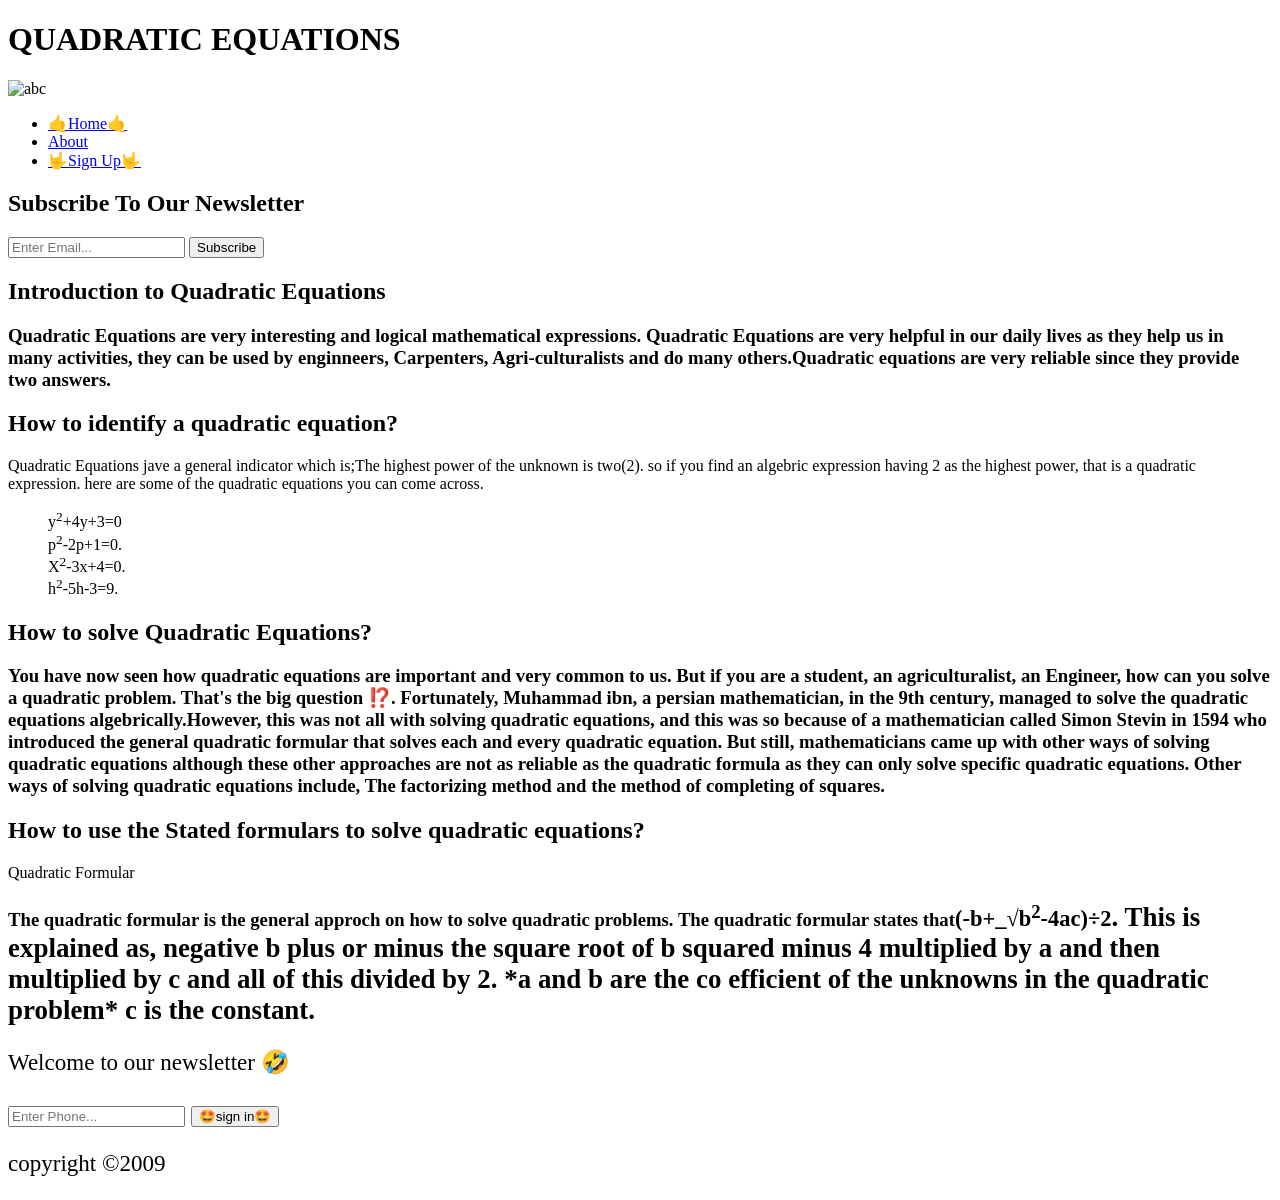
==== index.html @ b99b853f "Update index.html" ====
<!DOCTYPE html>
<html lang="en">
<head>
    <meta charset="UTF-8">
    <title>STUART math.html</title>
</head>
<link rel="stylesheet" href="ang.cr7.css">
<body>
   <h1>QUADRATIC EQUATIONS</h1> 
   
   
   
   
    <img src="file:///storage/emulated/0/WhatsApp/Media/WhatsApp Images/Private/IMG.jpg" alt="abc">
    <nav><div class="dropdown">
        <ul>
          <li><a href="home.html">🤙Home🤙</a></li>
            <li><a href="#">About</a></li>
            <li><a href="sign.html"</>🤟Sign Up🤟</a></li>
            
            
            
        </ul>
        </div>
        </nav>
        
        
          <section id="newsletter">
      <div class="container">
        <h1>Subscribe To Our Newsletter</h1>
        <form>
          <input type="email" placeholder="Enter Email..." required>
          <button type="submit" class="button_1">Subscribe</button>
        </form>
      </div>
    </section>
        
      <h2>Introduction to Quadratic Equations</h2>  
     <h3>
        Quadratic Equations are very interesting  and logical mathematical expressions. Quadratic Equations are very helpful in our daily lives as they help us in many activities, they can be used by enginneers, Carpenters, Agri-culturalists and do many others.Quadratic equations are very reliable since they provide two answers.
     </h3>   
       <h2>How to identify a quadratic equation?</h2> 
        
     
         Quadratic Equations jave a general indicator which is;The highest power of the unknown is two(2). so if you find an algebric expression having 2 as the highest power, that is a quadratic expression. here are some of the quadratic equations you can come across.
         <ol>
y<sup>2</sup>+4y+3=0<br>
         p<sup>2</sup>-2p+1=0.<br>
         X<sup>2</sup>-3x+4=0.<br>
         h<sup>2</sup>-5h-3=9.<br>
             
         </ol>
       
        <h2>How to solve Quadratic Equations?</h2>
        
     <h3>
    You have now seen how quadratic equations are important and very common to us. But if you are a student, an agriculturalist, an Engineer, how can you solve a quadratic problem. That's the big question ⁉️. Fortunately, Muhammad ibn, a persian mathematician, in the 9th century, managed to solve the quadratic equations algebrically.However, this was not all with solving quadratic equations, and this was so because of a mathematician called Simon Stevin in 1594 who introduced the general quadratic formular that solves each and every quadratic equation. But still, mathematicians came up with other ways of solving quadratic equations 
 although  these other approaches  are not as reliable as the quadratic  formula  as they can only solve specific quadratic  equations.
 Other ways of solving quadratic equations  include, The factorizing method  and the method of completing of squares.
         
     </h3>   
        
        <h2> How to use the Stated formulars to solve quadratic equations?</h2>
        
    </div>
    
    
    
        <p1>Quadratic Formular</p1>
        
        <h3>The quadratic formular is the general approch on how to solve quadratic problems. The quadratic formular states that<big>(-b+_√b<sup>2</sup>-4ac)÷2<big>. This is explained as, negative b plus or minus the square root of b squared minus 4 multiplied by a and then multiplied by c and all of this divided by 2. *a and b are the co efficient of the unknowns in the quadratic problem* c is the constant.</h3>
        
<section id="phone">
    <div class="container">
        <p>Welcome to our newsletter 🤣</p>
        <form>
            <input type="phone" placeholder="Enter Phone..."required>
            <button type="submit">🤩sign in🤩</button>
            
            
        </form>
        
        
        
        
    </div>
    
    
    
    
    
    
    
</section>
 

<F more 
    
    
    
    
    
    
    
    
    
    
    
    
    
    <footer>
        <p>copyright &copy2009</p>
    </footer>
    
    
    
</body>
</html>
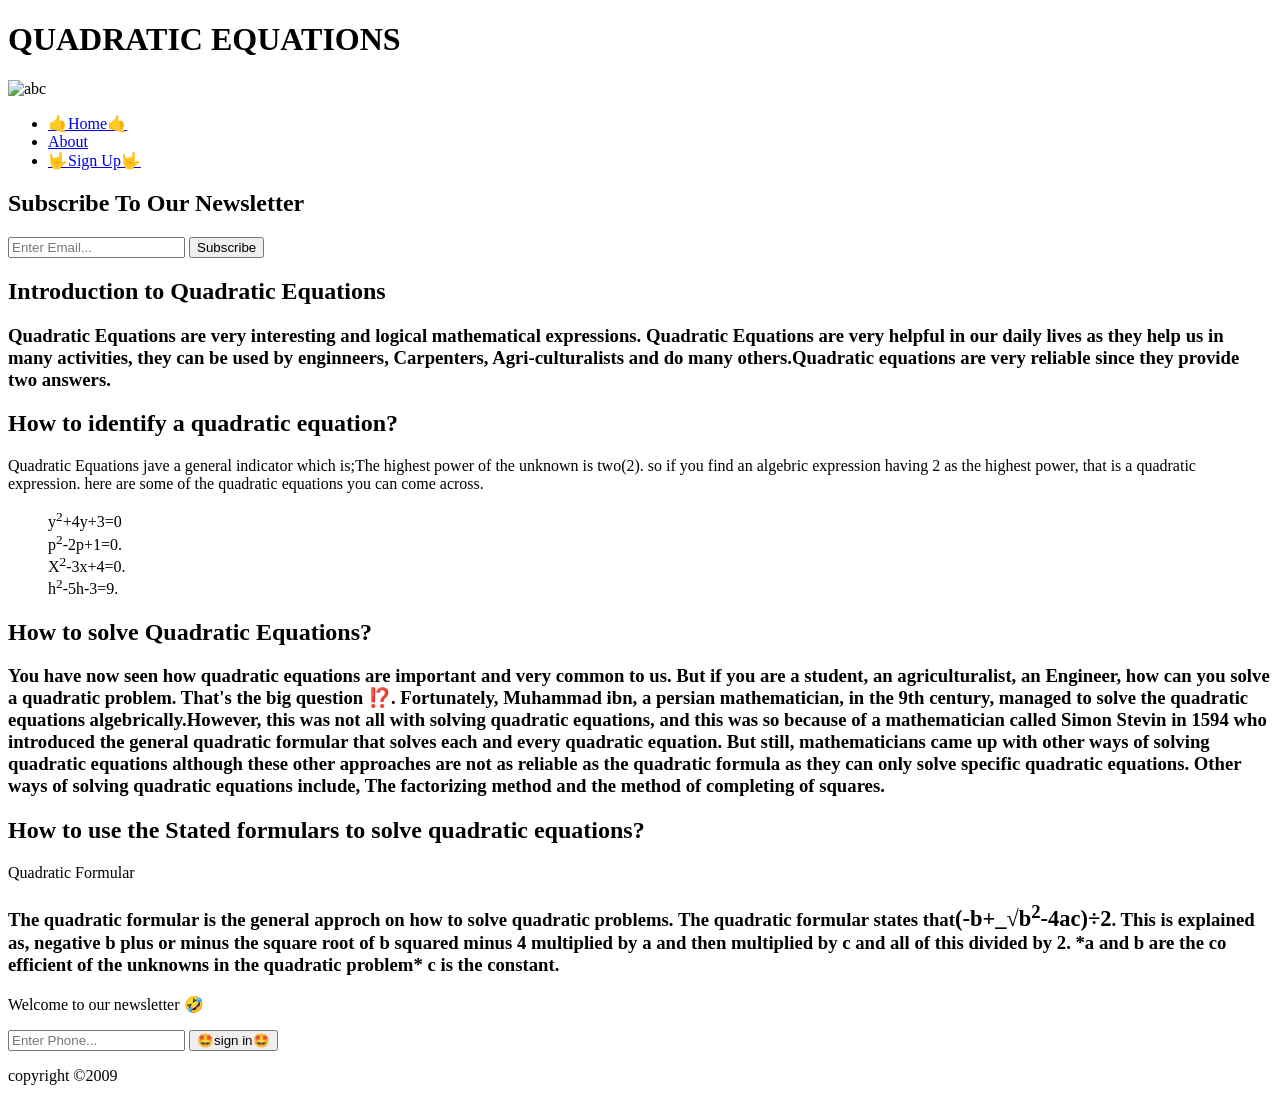
==== commit b271e977: "Update index.html" ====
--- a/index.html
+++ b/index.html
@@ -11,7 +11,7 @@
    
    
    
-    <img src="file:///storage/emulated/0/WhatsApp/Media/WhatsApp Images/Private/IMG.jpg" alt="abc">
+    <img src="IMG.jpg" alt="abc">
     <nav><div class="dropdown">
         <ul>
           <li><a href="home.html">🤙Home🤙</a></li>
@@ -68,7 +68,7 @@
     
         <p1>Quadratic Formular</p1>
         
-        <h3>The quadratic formular is the general approch on how to solve quadratic problems. The quadratic formular states that<big>(-b+_√b<sup>2</sup>-4ac)÷2<big>. This is explained as, negative b plus or minus the square root of b squared minus 4 multiplied by a and then multiplied by c and all of this divided by 2. *a and b are the co efficient of the unknowns in the quadratic problem* c is the constant.</h3>
+        <h3>The quadratic formular is the general approch on how to solve quadratic problems. The quadratic formular states that<big>(-b+_√b<sup>2</sup>-4ac)÷2</big>. This is explained as, negative b plus or minus the square root of b squared minus 4 multiplied by a and then multiplied by c and all of this divided by 2. *a and b are the co efficient of the unknowns in the quadratic problem* c is the constant.</h3>
         
 <section id="phone">
     <div class="container">
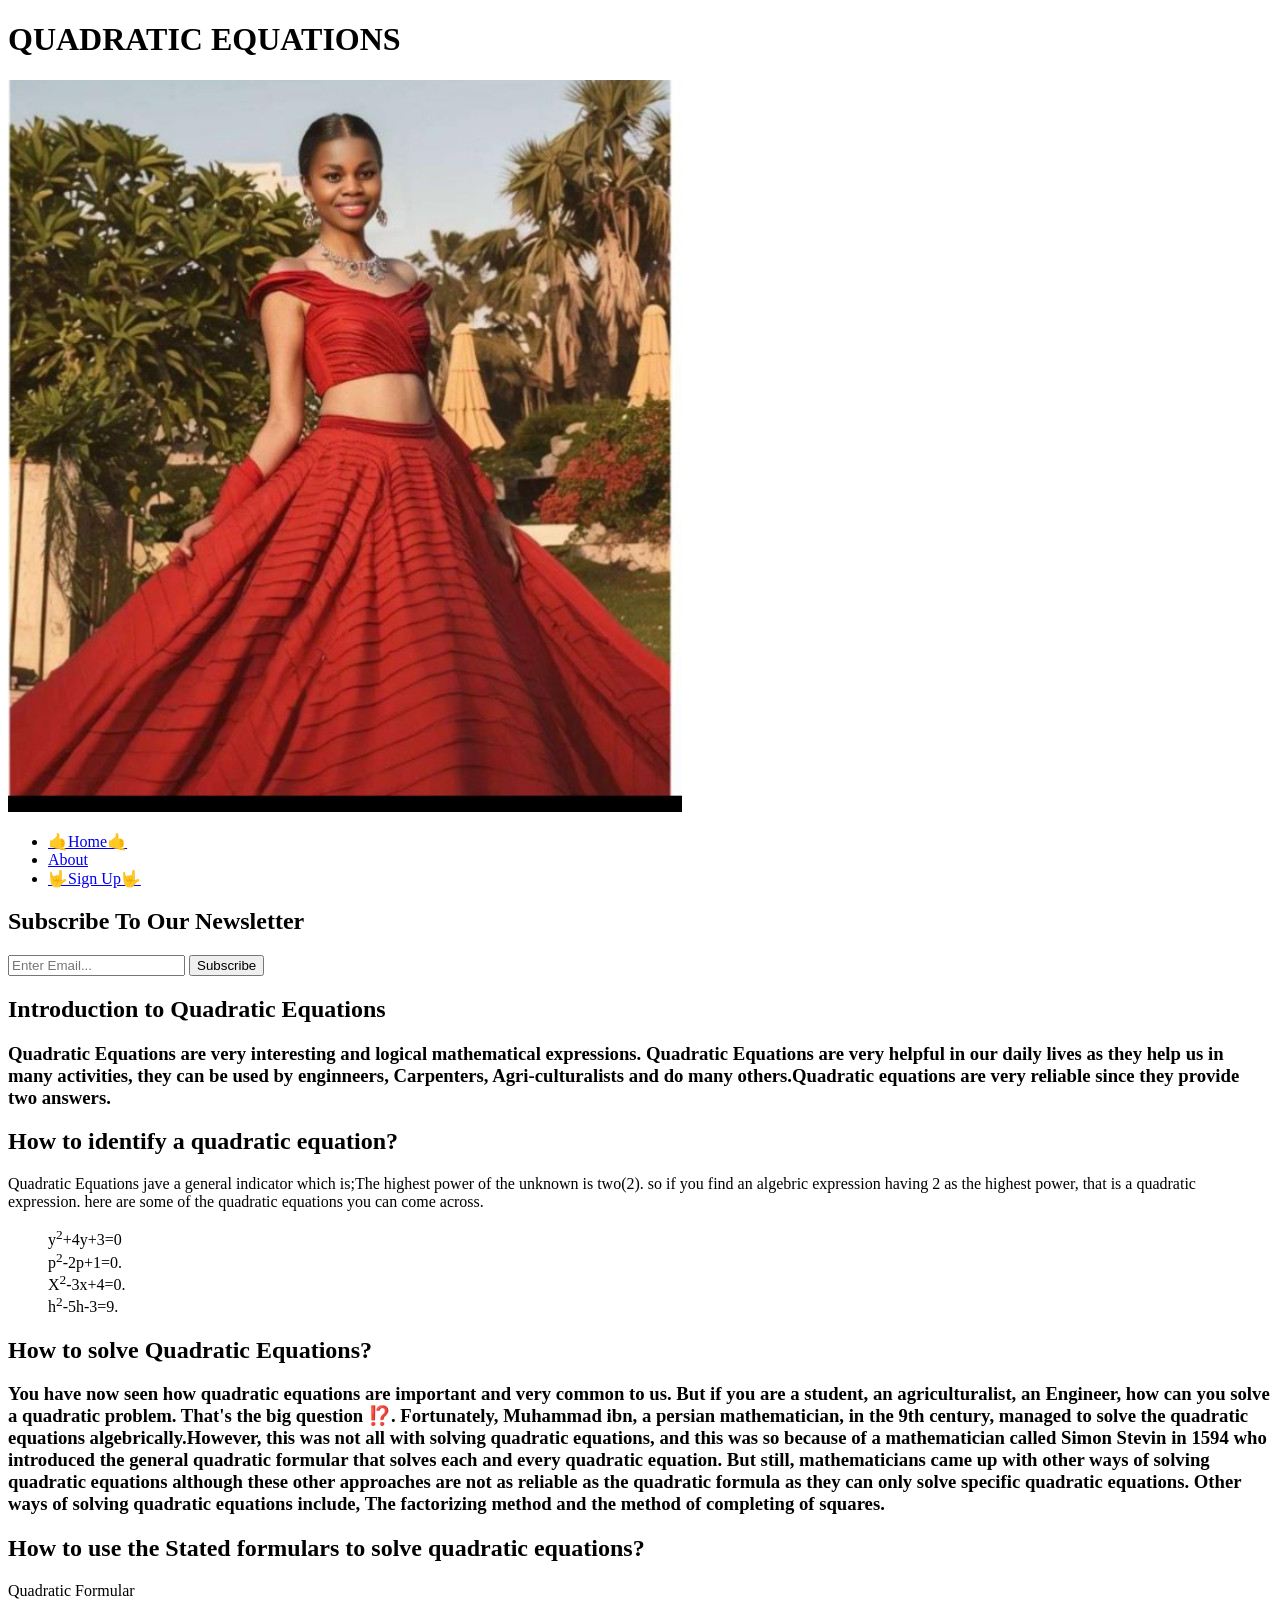
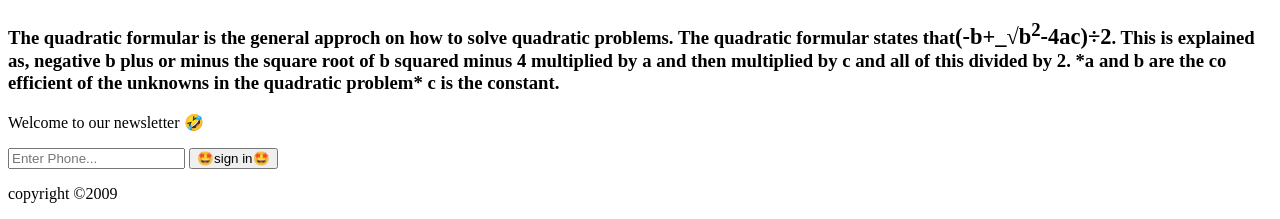
==== commit 4daa648a: "Update index.html" ====
--- a/index.html
+++ b/index.html
@@ -11,7 +11,7 @@
    
    
    
-    <img src="IMG.jpg" alt="abc">
+    <img src="IMG_20240713_232146.jpg" alt="abc">
     <nav><div class="dropdown">
         <ul>
           <li><a href="home.html">🤙Home🤙</a></li>
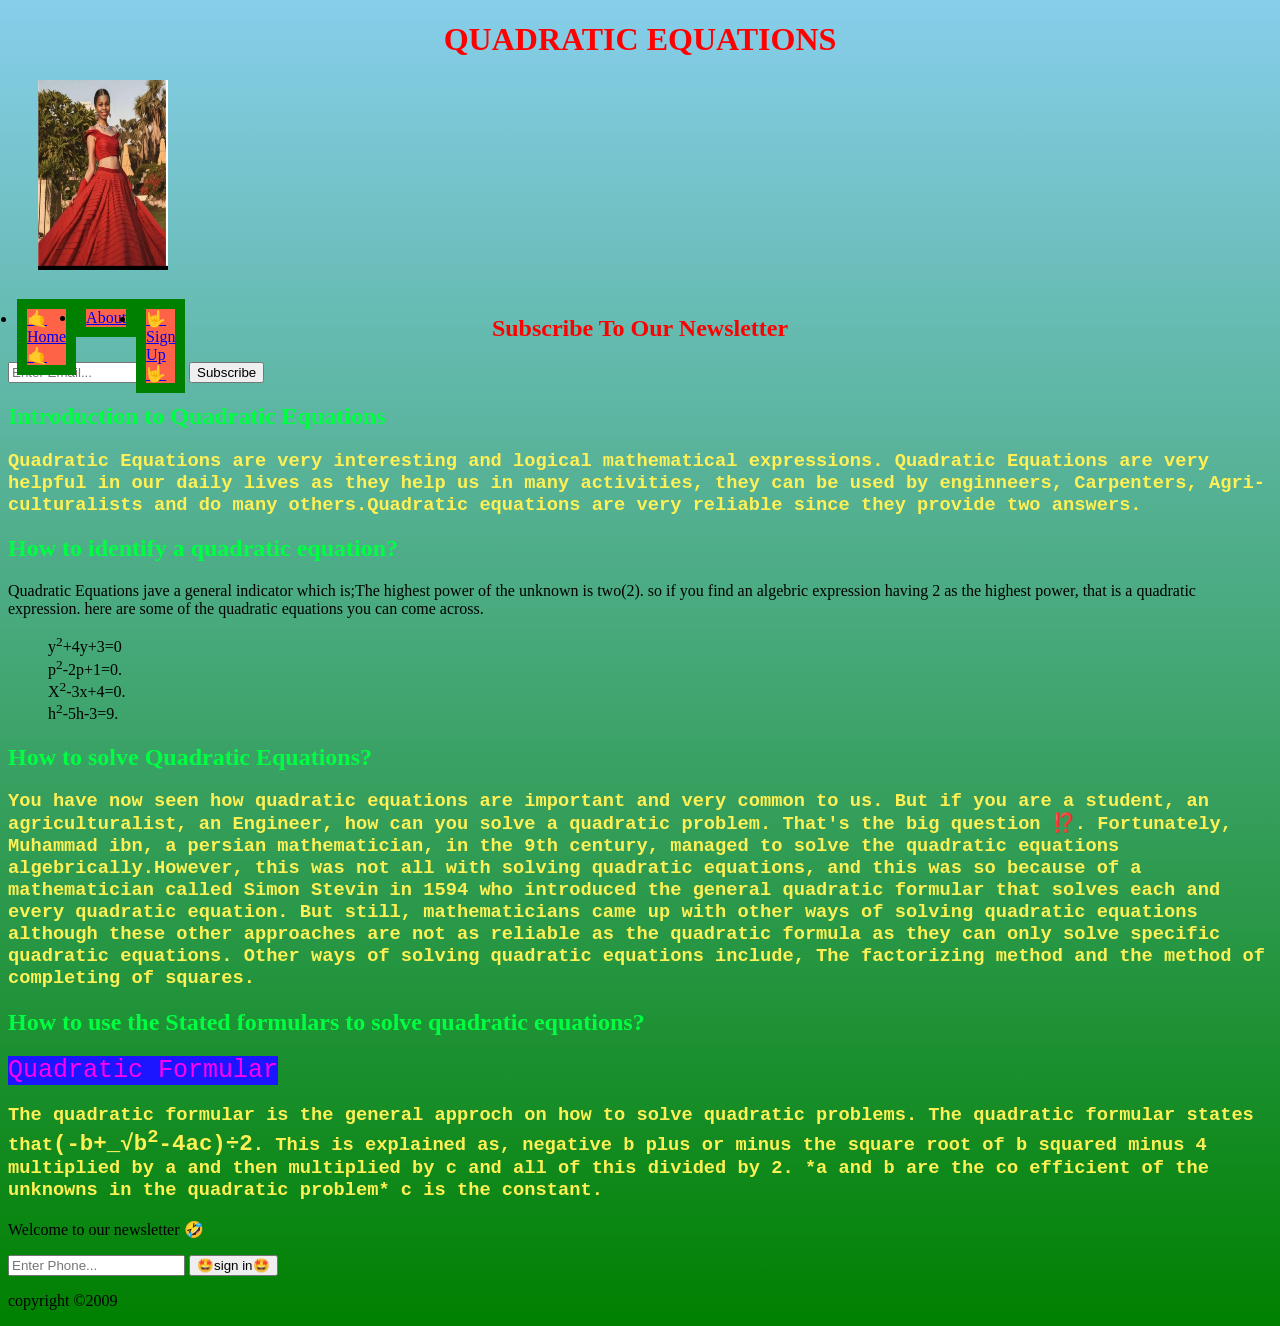
==== commit 3498592c: "Update index.html" ====
--- a/index.html
+++ b/index.html
@@ -4,14 +4,14 @@
     <meta charset="UTF-8">
     <title>STUART math.html</title>
 </head>
-<link rel="stylesheet" href="ang.cr7.css">
+<link rel="stylesheet" href="and.stuart.css">
 <body>
    <h1>QUADRATIC EQUATIONS</h1> 
    
    
    
    
-    <img src="IMG_20240713_232146.jpg" alt="abc">
+    <img src="IMG_20240713_232146.jpg" alt="c">
     <nav><div class="dropdown">
         <ul>
           <li><a href="home.html">🤙Home🤙</a></li>
--- a/and.stuart.css
+++ b/and.stuart.css
@@ -0,0 +1,98 @@
+body{background:linear-gradient(skyblue,green);}
+h4{color:blue;font-family:arial;text-align:center;}
+h1{color:red;text-align:center;display:block;}
+nav{width: 10%;
+height: 5px;}
+ul{
+text-style-type:none;
+padding:9px;
+height:5px;
+width:100%; position:sticky;top:0;left:0;
+  display:flex;}
+li{float:left; width: ;}
+li a{display:block;
+background-color:tomato;border:10px solid green;}
+
+
+.split{padding:0px;
+width:33.33%;
+height: 50%;
+float:left;
+margin:0px;
+
+}
+
+.left{
+    left:30%;
+    background-color:red;
+}
+
+. middle {
+    left:40%;
+    background-color:#d9ff15;
+}
+
+.right{
+    right:30%;
+    background-color:#00ff18;
+}
+
+h3{color:#fff155;font-family:courier;font-size:500px:}
+
+h2{color:#00ff42; background-color:white:border:1px solid green;}
+p1{color:#ff00f1; background-color:#1c15ff;font-family:courier;font-size:25px}
+p1: hover{background-color:tomato;}
+
+
+
+
+footer{background-color:yellow;
+text-align:center;}
+
+newsletter container {height:160px;width:30px;}
+
+
+img{width:130px;height: 190px;transform:translate(30px,0px);
+   animation-name:img;
+   animation-duration:4s;
+   animation-delay:1s;}
+
+@keyframes img{
+    0%{width:130px;height: 190px;transform:translate(30px,0px);
+   }
+    25%{width:230px;height: 200px;transform:translate(-30px,5px);
+   }
+    50%{width:250px;height: 190px;transform:translate(15px,0px);
+   }
+}
+
+
+
+
+
+
+
+
+
+
+
+
+
+
+
+
+
+
+
+
+
+
+
+
+
+
+
+
+
+
+
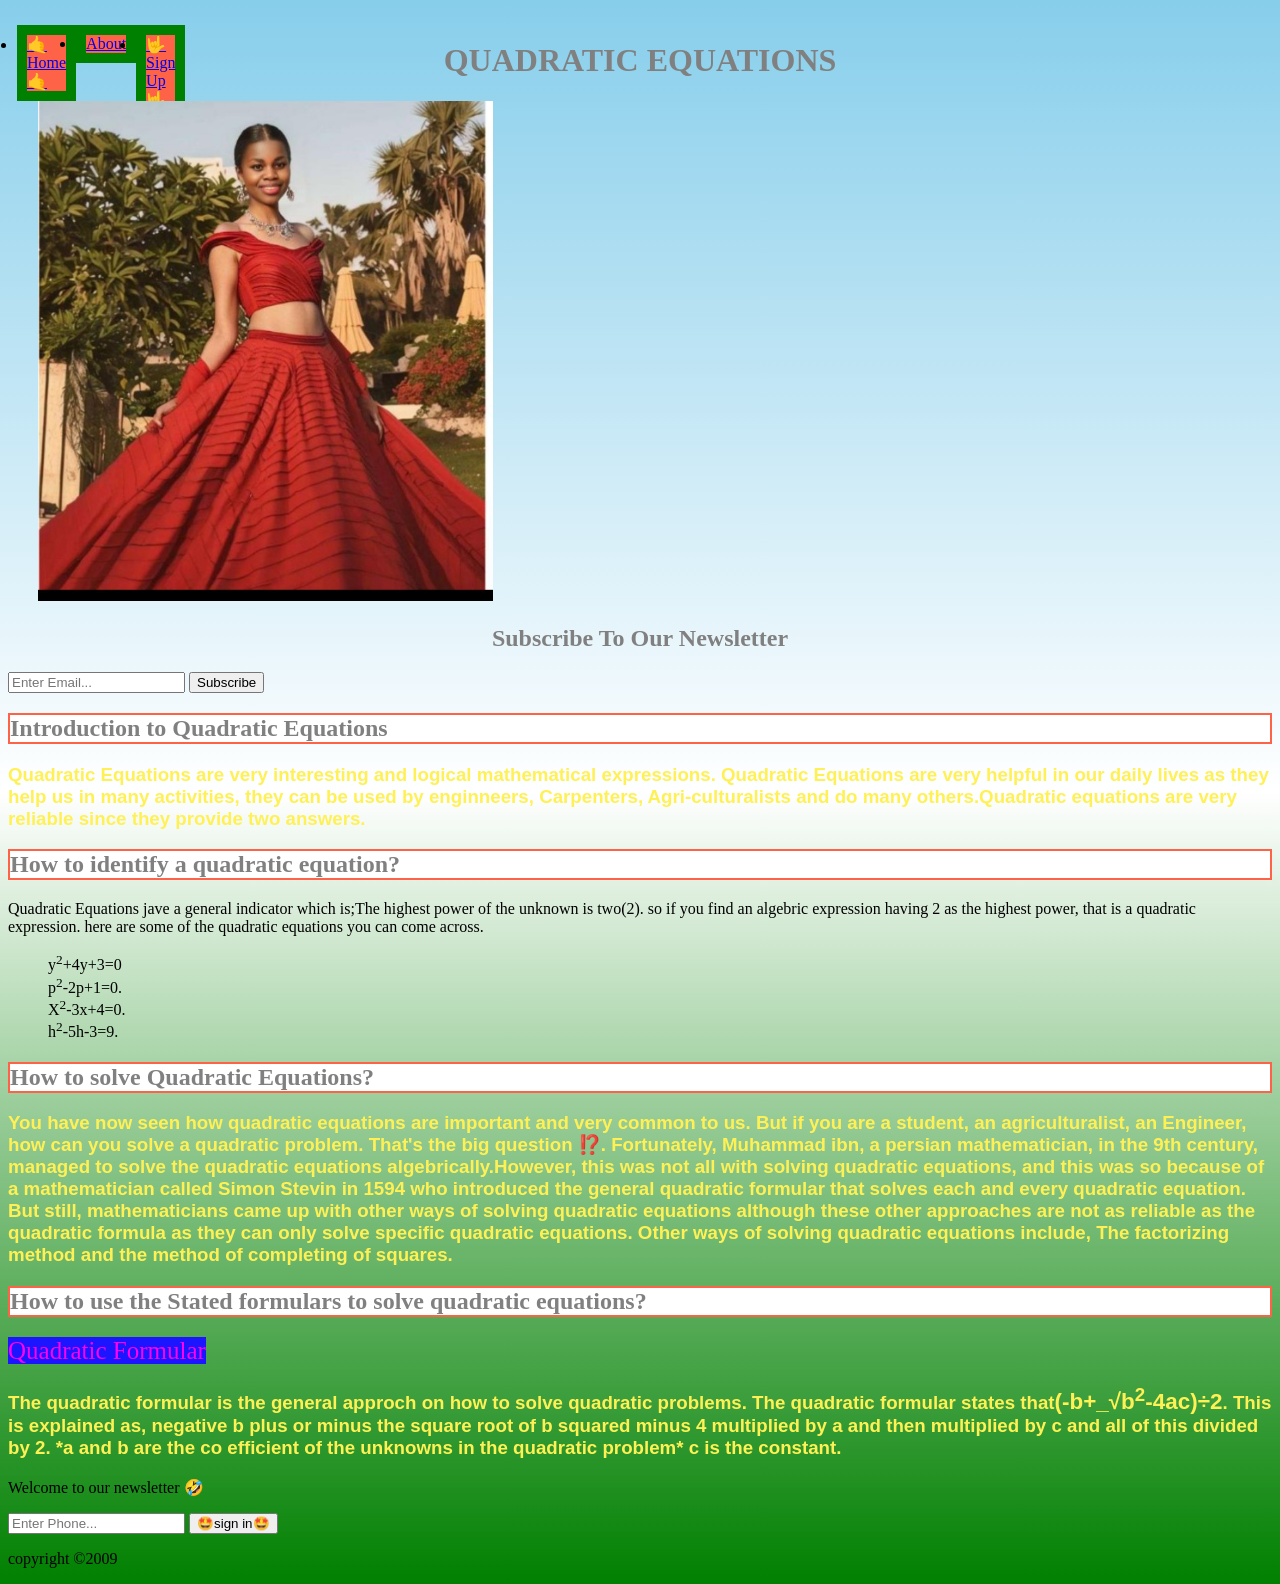
==== commit 38706189: "Update index.html" ====
--- a/index.html
+++ b/index.html
@@ -6,12 +6,7 @@
 </head>
 <link rel="stylesheet" href="and.stuart.css">
 <body>
-   <h1>QUADRATIC EQUATIONS</h1> 
-   
-   
-   
-   
-    <img src="IMG_20240713_232146.jpg" alt="c">
+    
     <nav><div class="dropdown">
         <ul>
           <li><a href="home.html">🤙Home🤙</a></li>
@@ -22,7 +17,13 @@
             
         </ul>
         </div>
-        </nav>
+    </nav>
+   <h1>QUADRATIC EQUATIONS</h1> 
+   
+   
+   
+   
+    <img src="IMG_20240713_232146.jpg" alt="c">
         
         
           <section id="newsletter">
--- a/and.stuart.css
+++ b/and.stuart.css
@@ -1,6 +1,6 @@
-body{background:linear-gradient(skyblue,green);}
-h4{color:blue;font-family:arial;text-align:center;}
-h1{color:red;text-align:center;display:block;}
+body{background:linear-gradient(skyblue,white,green);}
+h4{color:blue;font-family:helvetica;text-align:center;}
+h1{color:grey;text-align:center;display:block;}
 nav{width: 10%;
 height: 5px;}
 ul{
@@ -37,10 +37,10 @@
     background-color:#00ff18;
 }
 
-h3{color:#fff155;font-family:courier;font-size:500px:}
+h3{color:#fff155;font-family: helvetica;font-size:500px:}
 
-h2{color:#00ff42; background-color:white:border:1px solid green;}
-p1{color:#ff00f1; background-color:#1c15ff;font-family:courier;font-size:25px}
+h2{color:gray; background-color:white;border:2px solid tomato; }
+p1{color:#ff00f1; background-color:#1c15ff;font-family:verdana;font-size:25px}
 p1: hover{background-color:tomato;}
 
 
@@ -49,20 +49,20 @@
 footer{background-color:yellow;
 text-align:center;}
 
-newsletter container {height:160px;width:30px;}
+newsletter container {height:340px;width:30px;}
 
 
-img{width:130px;height: 190px;transform:translate(30px,0px);
+img{width:455px;height: 500px;transform:translate(30px,0px);
    animation-name:img;
-   animation-duration:4s;
+   animation-duration:9s;
    animation-delay:1s;}
 
 @keyframes img{
-    0%{width:130px;height: 190px;transform:translate(30px,0px);
+    0%{width:455px;height: 500px;transform:translate(30px,0px);
    }
-    25%{width:230px;height: 200px;transform:translate(-30px,5px);
+    25%{width:300px;height:400px;transform:translate(-30px,5px);
    }
-    50%{width:250px;height: 190px;transform:translate(15px,0px);
+    50%{width:555px;height:600px;transform:translate(15px,0px);
    }
 }
 
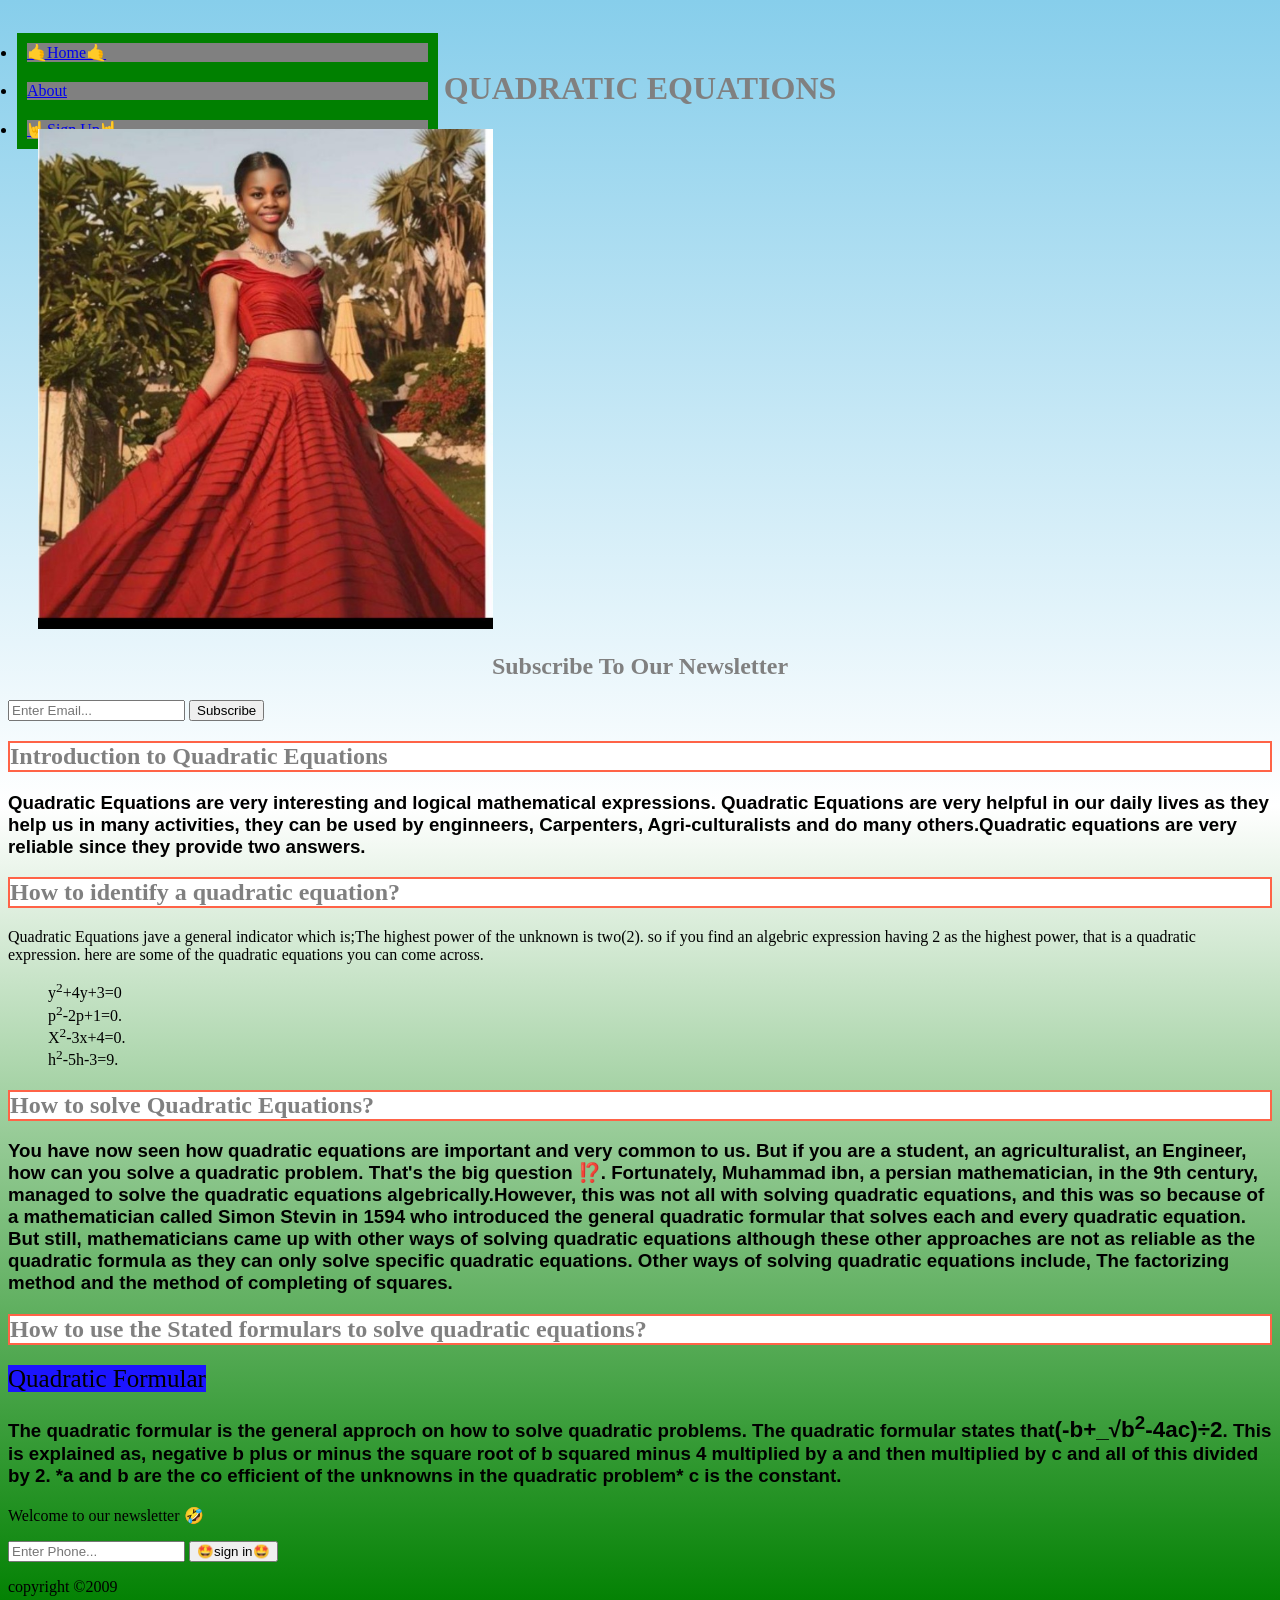
==== commit 92f4c704: "Update index.html" ====
--- a/index.html
+++ b/index.html
@@ -17,7 +17,7 @@
             
         </ul>
         </div>
-    </nav>
+    </nav><br><br>
    <h1>QUADRATIC EQUATIONS</h1> 
    
    
--- a/and.stuart.css
+++ b/and.stuart.css
@@ -1,17 +1,19 @@
 body{background:linear-gradient(skyblue,white,green);}
 h4{color:blue;font-family:helvetica;text-align:center;}
 h1{color:grey;text-align:center;display:block;}
-nav{width: 10%;
-height: 5px;}
+nav{width:100%;
+height: 5px;
+   position:sticky;top:0;}
 ul{
 text-style-type:none;
 padding:9px;
 height:5px;
 width:100%; position:sticky;top:0;left:0;
-  display:flex;}
-li{float:left; width: ;}
+  display:block;
+float:left;}
+li{ width:33.3%;}
 li a{display:block;
-background-color:tomato;border:10px solid green;}
+background-color:gray;border:10px solid green;}
 
 
 .split{padding:0px;
@@ -37,10 +39,10 @@
     background-color:#00ff18;
 }
 
-h3{color:#fff155;font-family: helvetica;font-size:500px:}
+h3{color:black;font-family: helvetica;font-size:5px:}
 
 h2{color:gray; background-color:white;border:2px solid tomato; }
-p1{color:#ff00f1; background-color:#1c15ff;font-family:verdana;font-size:25px}
+p1{color:black; background-color:#1c15ff;font-family:verdana;font-size:25px}
 p1: hover{background-color:tomato;}
 
 
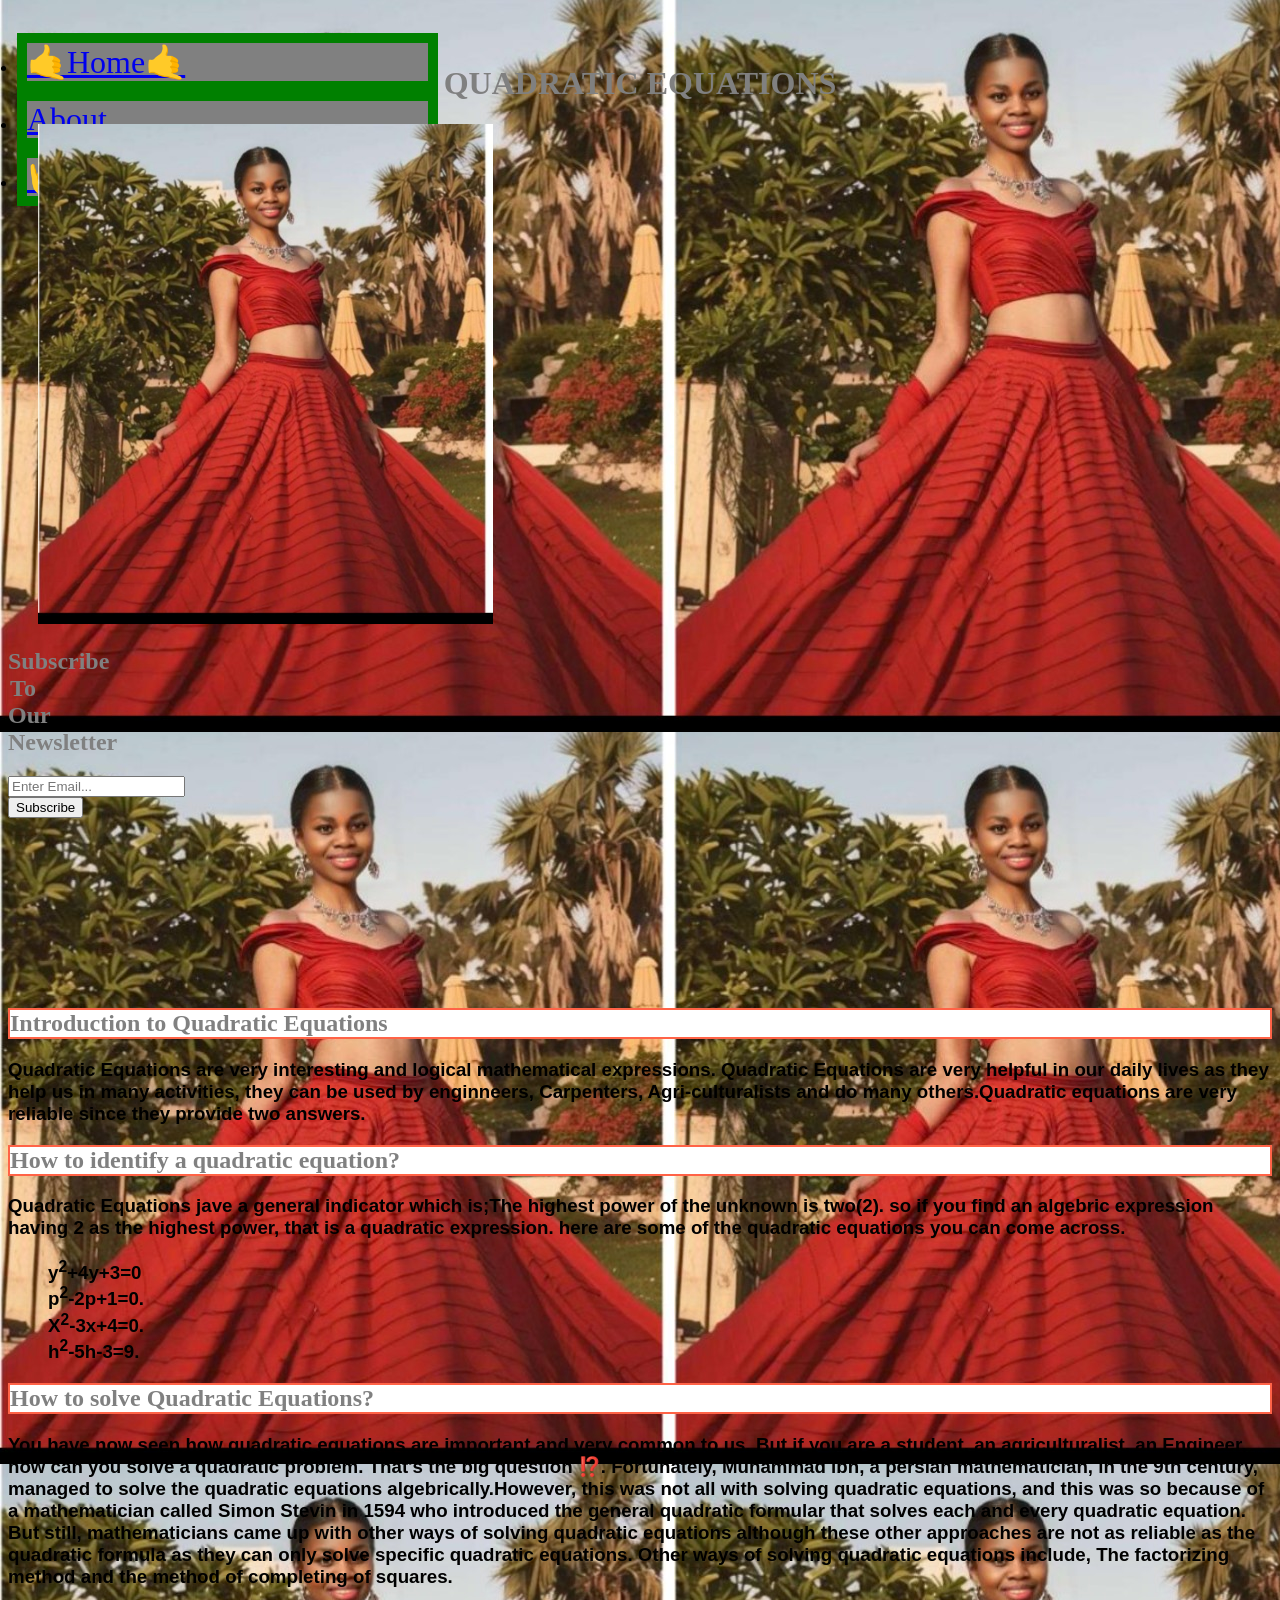
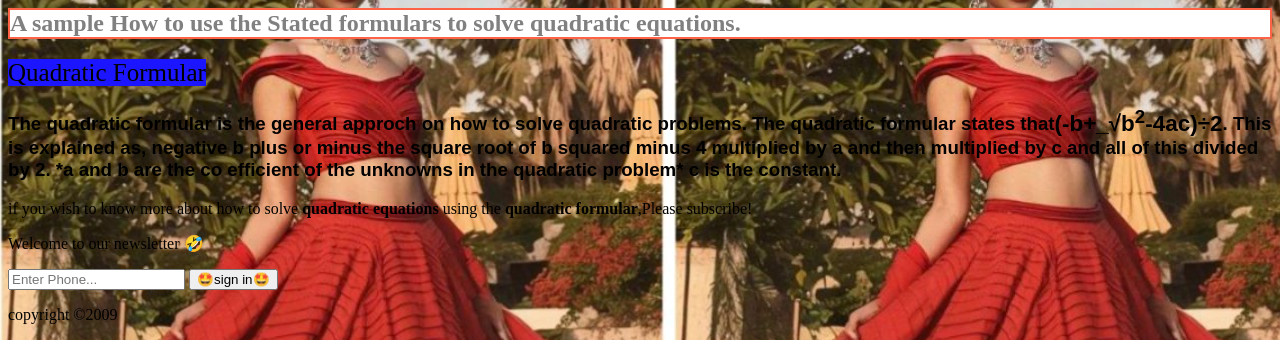
==== commit c7c8acbd: "Update index.html" ====
--- a/index.html
+++ b/index.html
@@ -43,14 +43,14 @@
        <h2>How to identify a quadratic equation?</h2> 
         
      
-         Quadratic Equations jave a general indicator which is;The highest power of the unknown is two(2). so if you find an algebric expression having 2 as the highest power, that is a quadratic expression. here are some of the quadratic equations you can come across.
+         <h3>Quadratic Equations jave a general indicator which is;The highest power of the unknown is two(2). so if you find an algebric expression having 2 as the highest power, that is a quadratic expression. here are some of the quadratic equations you can come across.
          <ol>
 y<sup>2</sup>+4y+3=0<br>
          p<sup>2</sup>-2p+1=0.<br>
          X<sup>2</sup>-3x+4=0.<br>
          h<sup>2</sup>-5h-3=9.<br>
              
-         </ol>
+         </ol></h3>
        
         <h2>How to solve Quadratic Equations?</h2>
         
@@ -61,16 +61,16 @@
          
      </h3>   
         
-        <h2> How to use the Stated formulars to solve quadratic equations?</h2>
+        <h2> A sample How to use the Stated formulars to solve quadratic equations.</h2>
         
-    </div>
+    
     
     
     
         <p1>Quadratic Formular</p1>
         
         <h3>The quadratic formular is the general approch on how to solve quadratic problems. The quadratic formular states that<big>(-b+_√b<sup>2</sup>-4ac)÷2</big>. This is explained as, negative b plus or minus the square root of b squared minus 4 multiplied by a and then multiplied by c and all of this divided by 2. *a and b are the co efficient of the unknowns in the quadratic problem* c is the constant.</h3>
-        
+        <p4>if you wish to know more about how to solve <b>quadratic equations</b> using the <b>quadratic formular</b>,Please subscribe!</p4>
 <section id="phone">
     <div class="container">
         <p>Welcome to our newsletter 🤣</p>
--- a/and.stuart.css
+++ b/and.stuart.css
@@ -1,19 +1,20 @@
-body{background:linear-gradient(skyblue,white,green);}
+body{background-image:url(IMG_20240713_232146.jpg);size:cover;}
 h4{color:blue;font-family:helvetica;text-align:center;}
 h1{color:grey;text-align:center;display:block;}
 nav{width:100%;
-height: 5px;
-   position:sticky;top:0;}
+height: 15px;
+   position:sticky;top:0;
+   display:block;float:left;justify-content:center;}
 ul{
 text-style-type:none;
 padding:9px;
-height:5px;
+height:15px;
 width:100%; position:sticky;top:0;left:0;
   display:block;
 float:left;}
 li{ width:33.3%;}
 li a{display:block;
-background-color:gray;border:10px solid green;}
+background-color:gray;border:10px solid green;font-size:2em;}
 
 
 .split{padding:0px;
@@ -51,13 +52,14 @@
 footer{background-color:yellow;
 text-align:center;}
 
-newsletter container {height:340px;width:30px;}
+#newsletter{height:340px;width:30px;}
 
 
 img{width:455px;height: 500px;transform:translate(30px,0px);
    animation-name:img;
    animation-duration:9s;
-   animation-delay:1s;}
+   animation-delay:1s;
+   animation-iteration-count:infinite;}
 
 @keyframes img{
     0%{width:455px;height: 500px;transform:translate(30px,0px);
